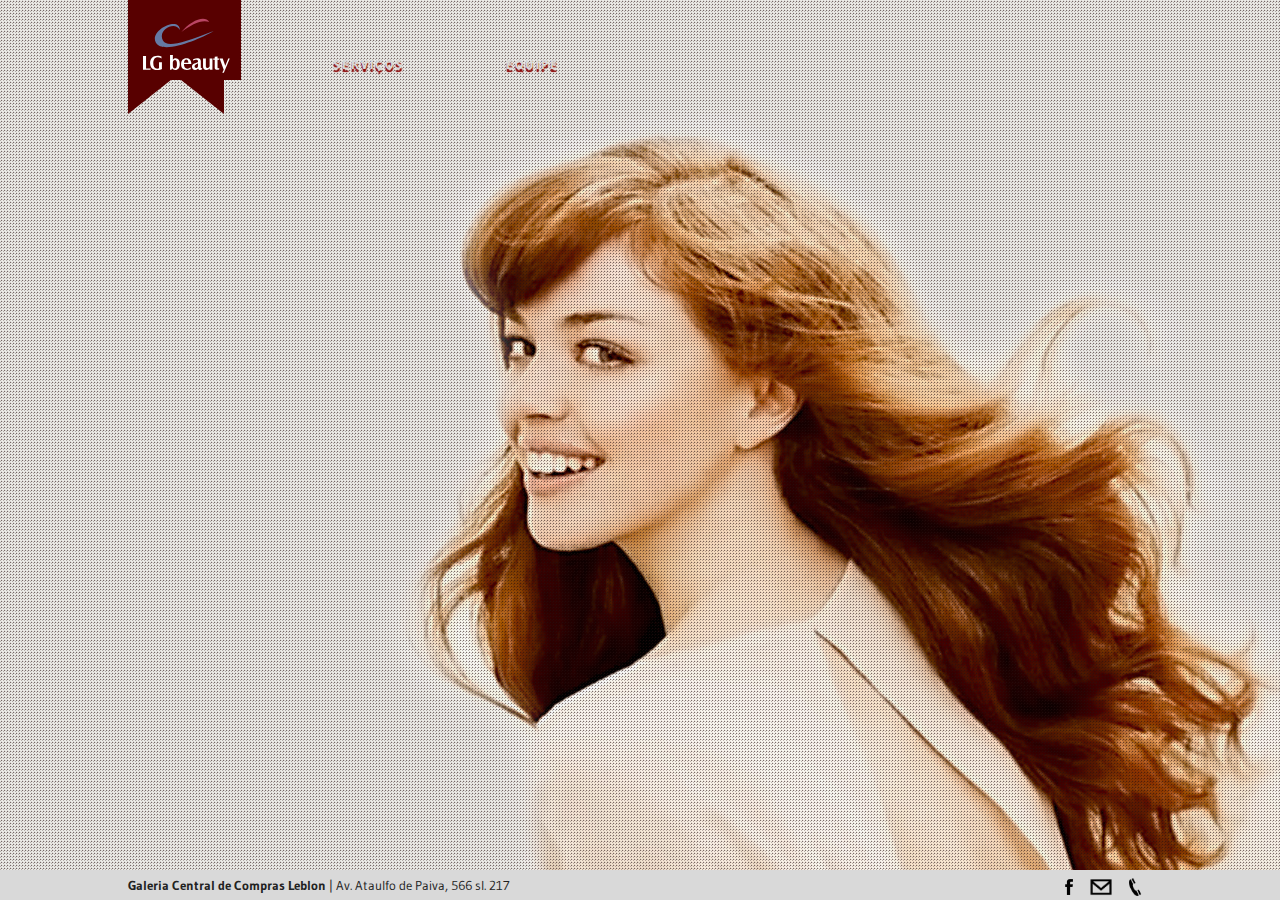
==== servicos.html @ 611778e8 "v2" ====
<!DOCTYPE html>
<!--[if lt IE 7]>      <html id="servicos" class="no-js lt-ie9 lt-ie8 lt-ie7"> <![endif]-->
<!--[if IE 7]>         <html id="servicos" class="no-js lt-ie9 lt-ie8"> <![endif]-->
<!--[if IE 8]>         <html id="servicos" class="no-js lt-ie9"> <![endif]-->
<!--[if gt IE 8]><!--> <html id="servicos" class="no-js"> <!--<![endif]-->
    <head>
        <meta charset="utf-8">
        <meta http-equiv="X-UA-Compatible" content="IE=edge,chrome=1">
        <title>salão LG beauty</title>
        <meta name="description" content="">
        <meta name="viewport" content="width=device-width">

        <link href='http://fonts.googleapis.com/css?family=Gudea:400,700,400italic' rel='stylesheet' type='text/css'>
        <link rel="stylesheet" href="css/main.css">

        <script src="js/vendor/modernizr-2.6.2-respond-1.1.0.min.js"></script>
    </head>
    <body>
        <!--[if lt IE 7]>
            <p class="chromeframe">You are using an <strong>outdated</strong> browser. Please <a href="http://browsehappy.com/">upgrade your browser</a> or <a href="http://www.google.com/chromeframe/?redirect=true">activate Google Chrome Frame</a> to improve your experience.</p>
        <![endif]-->
        <div class="header">
            <header class="content">
                <figure>
                    <a href="index.html"><img src="i/logo_v.svg" alt=""></a>
                    <h1>LG beauty</h1>
                </figure>

                <nav>
                    <ul>
                        <li>
                            <span></span>
                            <a href="servicos.html">Serviços</a>
                        </li>
                        <li>
                            <span></span>
                            <a href="equipe.html">Equipe</a>
                        </li>
                    </ul>
                </nav>
            </header>
        </div>
        
        <div id="main" class="servicos">
            <div id="halftone"></div>
        </div>

        <article>
            
        </article>
        
        <footer>
            <div class="content">
                <p><strong>Galeria Central de Compras Leblon</strong> | Av. Ataulfo de Paiva, 566 sl. 217</p>
                <aside>
                    <span><img class="f" src="i/facebook.png" alt="facebook"></span>
                    <span><img class="m" src="i/email.png" alt="email"></span>
                    <span><img class="t" src="i/tel.png" alt="telefone"></span>
                </aside>
            </div>
        </footer>

      
        <!-- SCRIPTS -->
        <script src="//ajax.googleapis.com/ajax/libs/jquery/1.8.3/jquery.min.js"></script>
        <script>window.jQuery || document.write('<script src="js/vendor/jquery-1.8.3.min.js"><\/script>')</script>

        <script src="js/plugins.js"></script>
        <script src="js/main.js"></script>

        <script>
            var _gaq=[['_setAccount','UA-XXXXX-X'],['_trackPageview']];
            (function(d,t){var g=d.createElement(t),s=d.getElementsByTagName(t)[0];
            g.src=('https:'==location.protocol?'//ssl':'//www')+'.google-analytics.com/ga.js';
            s.parentNode.insertBefore(g,s)}(document,'script'));
        </script>
    </body>
</html>
---- css/main.css ----
/* normalize.css v1.0.1 | MIT License | git.io/normalize */
/* ==========================================================================
   HTML5 display definitions
   ========================================================================== */
/*
 * Corrects `block` display not defined in IE 6/7/8/9 and Firefox 3.
 */
/* line 11, ../scss/normalize.scss */
article, aside, details, figcaption, figure, footer, header, hgroup, nav, section, summary {
  display: block;
}

/*
 * Corrects `inline-block` display not defined in IE 6/7/8/9 and Firefox 3.
 */
/* line 19, ../scss/normalize.scss */
audio, canvas, video {
  display: inline-block;
  *display: inline;
  *zoom: 1;
}

/*
 * Prevents modern browsers from displaying `audio` without controls.
 * Remove excess height in iOS 5 devices.
 */
/* line 30, ../scss/normalize.scss */
audio:not([controls]) {
  display: none;
  height: 0;
}

/*
 * Addresses styling for `hidden` attribute not present in IE 7/8/9, Firefox 3,
 * and Safari 4.
 * Known issue: no IE 6 support.
 */
/* line 41, ../scss/normalize.scss */
[hidden] {
  display: none;
}

/* ==========================================================================
   Base
   ========================================================================== */
/*
 * 1. Corrects text resizing oddly in IE 6/7 when body `font-size` is set using
 *    `em` units.
 * 2. Prevents iOS text size adjust after orientation change, without disabling
 *    user zoom.
 */
/* line 56, ../scss/normalize.scss */
html {
  font-size: 100%;
  /* 1 */
  -webkit-text-size-adjust: 100%;
  /* 2 */
  -ms-text-size-adjust: 100%;
  /* 2 */
  font-family: sans-serif;
}

/*
 * Addresses `font-family` inconsistency between `textarea` and other form
 * elements.
 */
/* line 71, ../scss/normalize.scss */
button, input, select, textarea {
  font-family: sans-serif;
}

/*
 * Addresses margins handled incorrectly in IE 6/7.
 */
/* line 79, ../scss/normalize.scss */
body {
  margin: 0;
}

/* ==========================================================================
   Links
   ========================================================================== */
/*
 * Addresses `outline` inconsistency between Chrome and other browsers.
 */
/* line 92, ../scss/normalize.scss */
a:focus {
  outline: thin dotted;
}
/* line 95, ../scss/normalize.scss */
a:active, a:hover {
  outline: 0;
}

/*
 * Improves readability when focused and also mouse hovered in all browsers.
 */
/* ==========================================================================
   Typography
   ========================================================================== */
/*
 * Addresses font sizes and margins set differently in IE 6/7.
 * Addresses font sizes within `section` and `article` in Firefox 4+, Safari 5,
 * and Chrome.
 */
/* line 114, ../scss/normalize.scss */
h1 {
  font-size: 2em;
  margin: 0.67em 0;
}

/* line 119, ../scss/normalize.scss */
h2 {
  font-size: 1.5em;
  margin: 0.83em 0;
}

/* line 124, ../scss/normalize.scss */
h3 {
  font-size: 1.17em;
  margin: 1em 0;
}

/* line 129, ../scss/normalize.scss */
h4 {
  font-size: 1em;
  margin: 1.33em 0;
}

/* line 134, ../scss/normalize.scss */
h5 {
  font-size: 0.83em;
  margin: 1.67em 0;
}

/* line 139, ../scss/normalize.scss */
h6 {
  font-size: 0.75em;
  margin: 2.33em 0;
}

/*
 * Addresses styling not present in IE 7/8/9, Safari 5, and Chrome.
 */
/* line 148, ../scss/normalize.scss */
abbr[title] {
  border-bottom: 1px dotted;
}

/*
 * Addresses style set to `bolder` in Firefox 3+, Safari 4/5, and Chrome.
 */
/* line 156, ../scss/normalize.scss */
b, strong {
  font-weight: bold;
}

/* line 160, ../scss/normalize.scss */
blockquote {
  margin: 1em 40px;
}

/*
 * Addresses styling not present in Safari 5 and Chrome.
 */
/* line 168, ../scss/normalize.scss */
dfn {
  font-style: italic;
}

/*
 * Addresses styling not present in IE 6/7/8/9.
 */
/* line 176, ../scss/normalize.scss */
mark {
  background: #ff0;
  color: #000;
}

/*
 * Addresses margins set differently in IE 6/7.
 */
/* line 185, ../scss/normalize.scss */
p, pre {
  margin: 1em 0;
}

/*
 * Corrects font family set oddly in IE 6, Safari 4/5, and Chrome.
 */
/* line 193, ../scss/normalize.scss */
code, kbd, pre, samp {
  font-family: monospace, serif;
  _font-family: 'courier new', monospace;
  font-size: 1em;
}

/*
 * Improves readability of pre-formatted text in all browsers.
 */
/* line 203, ../scss/normalize.scss */
pre {
  white-space: pre;
  white-space: pre-wrap;
  word-wrap: break-word;
}

/*
 * Addresses CSS quotes not supported in IE 6/7.
 */
/* line 213, ../scss/normalize.scss */
q {
  quotes: none;
}
/* line 215, ../scss/normalize.scss */
q:before, q:after {
  content: '';
  content: none;
}

/*
 * Addresses `quotes` property not supported in Safari 4.
 */
/*
 * Addresses inconsistent and variable font size in all browsers.
 */
/* line 229, ../scss/normalize.scss */
small {
  font-size: 80%;
}

/*
 * Prevents `sub` and `sup` affecting `line-height` in all browsers.
 */
/* line 237, ../scss/normalize.scss */
sub {
  font-size: 75%;
  line-height: 0;
  position: relative;
  vertical-align: baseline;
}

/* line 244, ../scss/normalize.scss */
sup {
  font-size: 75%;
  line-height: 0;
  position: relative;
  vertical-align: baseline;
  top: -0.5em;
}

/* line 252, ../scss/normalize.scss */
sub {
  bottom: -0.25em;
}

/* ==========================================================================
   Lists
   ========================================================================== */
/*
 * Addresses margins set differently in IE 6/7.
 */
/* line 264, ../scss/normalize.scss */
dl, menu, ol, ul {
  margin: 1em 0;
}

/* line 268, ../scss/normalize.scss */
dd {
  margin: 0 0 0 40px;
}

/*
 * Addresses paddings set differently in IE 6/7.
 */
/* line 276, ../scss/normalize.scss */
menu, ol, ul {
  padding: 0 0 0 40px;
}

/*
 * Corrects list images handled incorrectly in IE 7.
 */
/* line 285, ../scss/normalize.scss */
nav ul, nav ol {
  list-style: none;
  list-style-image: none;
}

/* ==========================================================================
   Embedded content
   ========================================================================== */
/*
 * 1. Removes border when inside `a` element in IE 6/7/8/9 and Firefox 3.
 * 2. Improves image quality when scaled in IE 7.
 */
/* line 300, ../scss/normalize.scss */
img {
  border: 0;
  /* 1 */
  -ms-interpolation-mode: bicubic;
  /* 2 */
}

/*
 * Corrects overflow displayed oddly in IE 9.
 */
/* line 311, ../scss/normalize.scss */
svg:not(:root) {
  overflow: hidden;
}

/* ==========================================================================
   Figures
   ========================================================================== */
/*
 * Addresses margin not present in IE 6/7/8/9, Safari 5, and Opera 11.
 */
/* line 323, ../scss/normalize.scss */
figure, form {
  margin: 0;
}

/* ==========================================================================
   Forms
   ========================================================================== */
/*
 * Corrects margin displayed oddly in IE 6/7.
 */
/*
 * Define consistent border, margin, and padding.
 */
/* line 339, ../scss/normalize.scss */
fieldset {
  border: 1px solid #c0c0c0;
  margin: 0 2px;
  padding: 0.35em 0.625em 0.75em;
}

/*
 * 1. Corrects color not being inherited in IE 6/7/8/9.
 * 2. Corrects text not wrapping in Firefox 3.
 * 3. Corrects alignment displayed oddly in IE 6/7.
 */
/* line 351, ../scss/normalize.scss */
legend {
  border: 0;
  /* 1 */
  padding: 0;
  white-space: normal;
  /* 2 */
  *margin-left: -7px;
  /* 3 */
}

/*
 * 1. Corrects font size not being inherited in all browsers.
 * 2. Addresses margins set differently in IE 6/7, Firefox 3+, Safari 5,
 *    and Chrome.
 * 3. Improves appearance and consistency in all browsers.
 */
/* line 368, ../scss/normalize.scss */
button, input, select, textarea {
  font-size: 100%;
  /* 1 */
  margin: 0;
  /* 2 */
  vertical-align: baseline;
  /* 3 */
  *vertical-align: middle;
  /* 3 */
}

/*
 * Addresses Firefox 3+ setting `line-height` on `input` using `!important` in
 * the UA stylesheet.
 */
/* line 384, ../scss/normalize.scss */
button, input {
  line-height: normal;
}

/*
 * 1. Avoid the WebKit bug in Android 4.0.* where (2) destroys native `audio`
 *    and `video` controls.
 * 2. Corrects inability to style clickable `input` types in iOS.
 * 3. Improves usability and consistency of cursor style between image-type
 *    `input` and others.
 * 4. Removes inner spacing in IE 7 without affecting normal text inputs.
 *    Known issue: inner spacing remains in IE 6.
 */
/* line 398, ../scss/normalize.scss */
button, html input[type="button"] {
  -webkit-appearance: button;
  /* 2 */
  cursor: pointer;
  /* 3 */
  *overflow: visible;
  /* 4 */
}

/* line 408, ../scss/normalize.scss */
input[type="reset"], input[type="submit"] {
  -webkit-appearance: button;
  /* 2 */
  cursor: pointer;
  /* 3 */
  *overflow: visible;
  /* 4 */
}

/*
 * Re-set default cursor for disabled elements.
 */
/* line 422, ../scss/normalize.scss */
button[disabled] {
  cursor: default;
}

/* line 427, ../scss/normalize.scss */
input[disabled] {
  cursor: default;
}
/* line 430, ../scss/normalize.scss */
input[type="checkbox"], input[type="radio"] {
  box-sizing: border-box;
  /* 1 */
  padding: 0;
  /* 2 */
  *height: 13px;
  /* 3 */
  *width: 13px;
  /* 3 */
}
/* line 440, ../scss/normalize.scss */
input[type="search"] {
  -webkit-appearance: textfield;
  /* 1 */
  -moz-box-sizing: content-box;
  -webkit-box-sizing: content-box;
  /* 2 */
  box-sizing: content-box;
}
/* line 447, ../scss/normalize.scss */
input[type="search"]::-webkit-search-cancel-button, input[type="search"]::-webkit-search-decoration {
  -webkit-appearance: none;
}

/*
 * 1. Addresses box sizing set to content-box in IE 8/9.
 * 2. Removes excess padding in IE 8/9.
 * 3. Removes excess padding in IE 7.
 *    Known issue: excess padding remains in IE 6.
 */
/*
 * 1. Addresses `appearance` set to `searchfield` in Safari 5 and Chrome.
 * 2. Addresses `box-sizing` set to `border-box` in Safari 5 and Chrome
 *    (include `-moz` to future-proof).
 */
/*
 * Removes inner padding and search cancel button in Safari 5 and Chrome
 * on OS X.
 */
/*
 * Removes inner padding and border in Firefox 3+.
 */
/* line 475, ../scss/normalize.scss */
button::-moz-focus-inner, input::-moz-focus-inner {
  border: 0;
  padding: 0;
}

/*
 * 1. Removes default vertical scrollbar in IE 6/7/8/9.
 * 2. Improves readability and alignment in all browsers.
 */
/* line 485, ../scss/normalize.scss */
textarea {
  overflow: auto;
  /* 1 */
  vertical-align: top;
  /* 2 */
}

/* ==========================================================================
   Tables
   ========================================================================== */
/*
 * Remove most spacing between table cells.
 */
/* line 500, ../scss/normalize.scss */
table {
  border-collapse: collapse;
  border-spacing: 0;
}

/* ==========================================================================
   HTML5 Boilerplate styles - h5bp.com (generated via initializr.com)
   ========================================================================== */
/* line 9, ../scss/h5bp_base.scss */
html,
button,
input,
select,
textarea {
  color: #222;
}

/* line 13, ../scss/h5bp_base.scss */
body {
  font-size: 1em;
  line-height: 1.4;
}

/* line 18, ../scss/h5bp_base.scss */
::-moz-selection {
  background: #b3d4fc;
  text-shadow: none;
}

/* line 23, ../scss/h5bp_base.scss */
::selection {
  background: #b3d4fc;
  text-shadow: none;
}

/* line 28, ../scss/h5bp_base.scss */
hr {
  display: block;
  height: 1px;
  border: 0;
  border-top: 1px solid #ccc;
  margin: 1em 0;
  padding: 0;
}

/* line 37, ../scss/h5bp_base.scss */
img {
  vertical-align: middle;
}

/* line 41, ../scss/h5bp_base.scss */
fieldset {
  border: 0;
  margin: 0;
  padding: 0;
}

/* line 47, ../scss/h5bp_base.scss */
textarea {
  resize: vertical;
}

/* line 51, ../scss/h5bp_base.scss */
.chromeframe {
  margin: 0.2em 0;
  background: #ccc;
  color: #000;
  padding: 0.2em 0;
}

/* ==========================================================================
   H5bp Helper classes
   ========================================================================== */
/* line 23, ../scss/h5bp_helpers.scss */
header figure h1 {
  border: 0;
  clip: rect(0 0 0 0);
  height: 1px;
  margin: -1px;
  overflow: hidden;
  padding: 0;
  position: absolute;
  width: 1px;
}
/* line 48, ../scss/h5bp_helpers.scss */
#servicos div.header, header figure {
  *zoom: 1;
}
/* line 49, ../scss/h5bp_helpers.scss */
#servicos div.header:before, header figure:before {
  content: " ";
  display: table;
}
/* line 53, ../scss/h5bp_helpers.scss */
#servicos div.header:after, header figure:after {
  content: " ";
  display: table;
  clear: both;
}

/* ==========================================================================
   Print styles
   ========================================================================== */
@media print {
  /* line 6, ../scss/h5bp_print.scss */
  * {
    background: transparent !important;
    color: #000 !important;
    /* Black prints faster: h5bp.com/s */
    box-shadow: none !important;
    text-shadow: none !important;
  }

  /* line 14, ../scss/h5bp_print.scss */
  a,
  a:visited {
    text-decoration: underline;
  }

  /* line 18, ../scss/h5bp_print.scss */
  a[href]:after {
    content: " (" attr(href) ")";
  }

  /* line 22, ../scss/h5bp_print.scss */
  abbr[title]:after {
    content: " (" attr(title) ")";
  }

  /*
   * Don't show links for images, or javascript/internal links
   */
  /* line 32, ../scss/h5bp_print.scss */
  a[href^="javascript:"]:after,
  a[href^="#"]:after {
    content: "";
  }

  /* line 37, ../scss/h5bp_print.scss */
  pre,
  blockquote {
    border: 1px solid #999;
    page-break-inside: avoid;
  }

  /* line 42, ../scss/h5bp_print.scss */
  thead {
    display: table-header-group;
    /* h5bp.com/t */
  }

  /* line 47, ../scss/h5bp_print.scss */
  tr,
  img {
    page-break-inside: avoid;
  }

  /* line 51, ../scss/h5bp_print.scss */
  img {
    max-width: 100% !important;
  }

  @page {
    margin: 0.5cm;
}

  /* line 61, ../scss/h5bp_print.scss */
  p,
  h2,
  h3 {
    orphans: 3;
    widows: 3;
  }

  /* line 67, ../scss/h5bp_print.scss */
  h2,
  h3 {
    page-break-after: avoid;
  }
}
/* ==========================================================================
   My Helper classes
   ========================================================================== */
/* line 4, ../scss/th_helpers.scss */
html * {
  -webkit-box-sizing: border-box;
  -moz-box-sizing: border-box;
  box-sizing: border-box;
}

/* line 10, ../scss/th_helpers.scss */
body {
  background-color: #000;
  min-height: 100%;
}

/* line 15, ../scss/th_helpers.scss */
a {
  text-transform: none;
  text-decoration: none;
  color: inherit;
}

/* line 38, ../scss/th_helpers.scss */
.content {
  width: 80%;
  margin: 0 auto;
}

/* ==========================================================================
   Author's custom styles
   ========================================================================== */
/* line 17, ../scss/main.scss */
body {
  background-color: #d9d9d9;
  -webkit-box-shadow: 0 -2px 5px white;
  box-shadow: 0 -2px 5px white;
  min-height: 100%;
}

/* line 25, ../scss/main.scss */
#servicos div.header {
  position: absolute;
  left: 0;
  right: 0;
  background-color: #e1e1df;
  background-color: rgba(214, 214, 214, 0);
}

/* line 33, ../scss/main.scss */
header {
  position: absolute;
  left: 0;
  right: 0;
  z-index: 99;
}
/* line 39, ../scss/main.scss */
header figure {
  float: left;
  background-color: #580000;
  width: 112.5px;
  height: 5em;
  padding-top: 1em;
  -webkit-transition: height .5s;
  -moz-transition: height .5s;
  -o-transition: height .5s;
  -ms-transition: height .5s;
  transition: height .5s;
}
/* line 53, ../scss/main.scss */
header figure:before {
  content: "";
  position: absolute;
  top: 35%;
  border-style: solid;
  border-width: 48px;
  border-color: #580000;
  border-bottom-width: 38px;
  border-bottom-color: transparent;
  z-index: -1;
  -webkit-transform: rotate(360deg);
  -moz-transform: rotate(360deg);
  -o-transform: rotate(360deg);
  -ms-transform: rotate(360deg);
  transform: rotate(360deg);
}
/* line 70, ../scss/main.scss */
header figure img {
  width: 85%;
  display: block;
  margin: 0 auto;
}
/* line 81, ../scss/main.scss */
header nav {
  font-family: "Gudea", Tahoma, sans-serif;
  margin-left: 12em;
}
/* line 85, ../scss/main.scss */
header nav ul {
  margin: 3.25em 0 0;
  padding: 0;
}
/* line 89, ../scss/main.scss */
header nav ul li {
  position: relative;
  display: inline;
  margin-right: 4.5em;
  text-align: center;
}
/* line 95, ../scss/main.scss */
header nav ul li span {
  position: absolute;
  left: 0;
  bottom: -10px;
  border-bottom: 1px solid darkRed;
  display: inline-block;
  width: 0;
}
/* line 104, ../scss/main.scss */
header nav ul li:hover span {
  width: 100%;
}
/* line 109, ../scss/main.scss */
header nav ul li a {
  font-size: 0.8125em;
  font-weight: bold;
  letter-spacing: 2px;
  padding: 0 1em;
  color: #d9d9d9;
  background-color: transparent;
  text-transform: uppercase;
  text-shadow: 0 3px 1px darkRed;
}

/* line 125, ../scss/main.scss */
#main {
  font-size: 0.9375em;
  position: absolute;
  top: 0;
  bottom: 2em;
  left: 0;
  right: 0;
  padding-top: 4em;
  background-image: url(/i/l1.jpg);
  background-position: center right;
  background-size: cover;
  background-repeat: no-repeat;
  min-height: 100%;
  *height: 100%;
}
/* line 141, ../scss/main.scss */
#main.servicos {
  background-image: url(/i/r1.jpg);
}
/* line 145, ../scss/main.scss */
#main #halftone {
  position: absolute;
  top: 0;
  bottom: 0;
  left: 0;
  right: 0;
  background-image: url(/i/dots.png);
  background-size: 3px;
}

/* line 154, ../scss/main.scss */
footer {
  font-family: "Gudea", Tahoma, sans-serif;
  font-size: 0.8125em;
  line-height: 2.30769em;
  background-color: #d9d9d9;
  position: absolute;
  bottom: 0;
  left: 0;
  right: 0;
  height: 2.30769em;
}
/* line 165, ../scss/main.scss */
footer p {
  display: inline;
  margin: 0;
  padding: 0;
}
/* line 171, ../scss/main.scss */
footer aside {
  display: inline;
  float: right;
  height: 2.30769em;
}
/* line 176, ../scss/main.scss */
footer aside span {
  margin-right: 0.5em;
}
/* line 180, ../scss/main.scss */
footer aside img {
  display: inline;
}
/* line 183, ../scss/main.scss */
footer aside img.f {
  height: 20px;
}
/* line 186, ../scss/main.scss */
footer aside img.m {
  height: 26px;
}
/* line 189, ../scss/main.scss */
footer aside img.t {
  height: 22px;
}
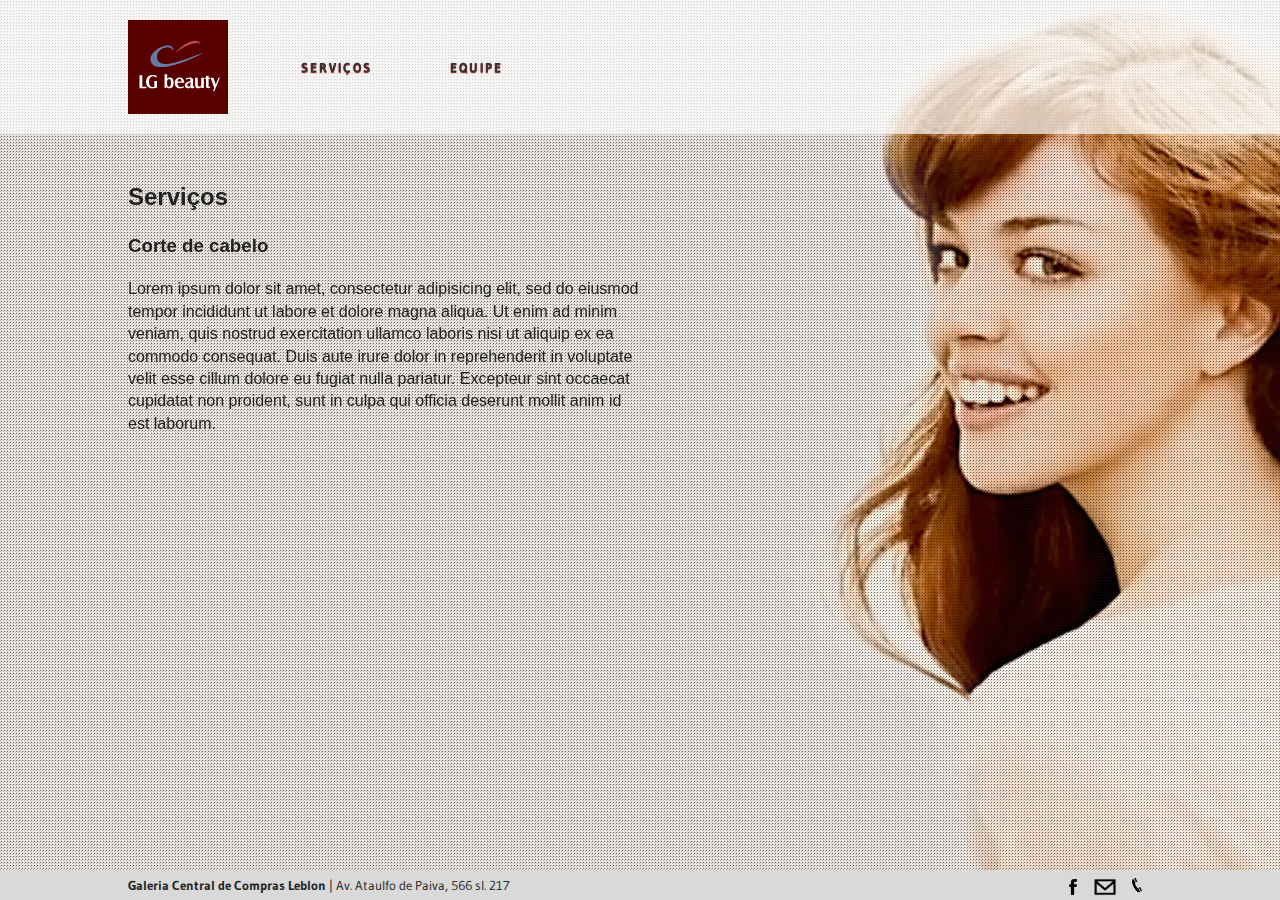
==== commit a1907d72: "responsive initiated" ====
--- a/servicos.html
+++ b/servicos.html
@@ -19,8 +19,9 @@
         <!--[if lt IE 7]>
             <p class="chromeframe">You are using an <strong>outdated</strong> browser. Please <a href="http://browsehappy.com/">upgrade your browser</a> or <a href="http://www.google.com/chromeframe/?redirect=true">activate Google Chrome Frame</a> to improve your experience.</p>
         <![endif]-->
-        <div class="header">
-            <header class="content">
+        
+        <header>
+            <div class="content">
                 <figure>
                     <a href="index.html"><img src="i/logo_v.svg" alt=""></a>
                     <h1>LG beauty</h1>
@@ -38,15 +39,28 @@
                         </li>
                     </ul>
                 </nav>
-            </header>
-        </div>
+            </div>
+        </header>
         
-        <div id="main" class="servicos">
+        <div id="image">
             <div id="halftone"></div>
         </div>
 
         <article>
-            
+            <div class="content">
+                
+                    <h2>Serviços</h2>
+                    <section>
+                        <h3>Corte de cabelo</h3>
+                        <p>Lorem ipsum dolor sit amet, consectetur adipisicing elit, sed do eiusmod
+                        tempor incididunt ut labore et dolore magna aliqua. Ut enim ad minim veniam,
+                        quis nostrud exercitation ullamco laboris nisi ut aliquip ex ea commodo
+                        consequat. Duis aute irure dolor in reprehenderit in voluptate velit esse
+                        cillum dolore eu fugiat nulla pariatur. Excepteur sint occaecat cupidatat non
+                        proident, sunt in culpa qui officia deserunt mollit anim id est laborum.</p>
+                    </section>
+
+            </div>
         </article>
         
         <footer>
--- a/css/main.css
+++ b/css/main.css
@@ -574,16 +574,16 @@
   width: 1px;
 }
 /* line 48, ../scss/h5bp_helpers.scss */
-#servicos div.header, header figure {
+header {
   *zoom: 1;
 }
 /* line 49, ../scss/h5bp_helpers.scss */
-#servicos div.header:before, header figure:before {
+header:before {
   content: " ";
   display: table;
 }
 /* line 53, ../scss/h5bp_helpers.scss */
-#servicos div.header:after, header figure:after {
+header:after {
   content: " ";
   display: table;
   clear: both;
@@ -698,6 +698,39 @@
   margin: 0 auto;
 }
 
+/* line 43, ../scss/th_helpers.scss */
+.hide-phone {
+  display: none;
+}
+@media (min-width: 780px) {
+  /* line 43, ../scss/th_helpers.scss */
+  .hide-phone {
+    display: inline;
+  }
+}
+
+/* line 51, ../scss/th_helpers.scss */
+.up-600 {
+  display: inline;
+}
+@media (max-width: 600px) {
+  /* line 51, ../scss/th_helpers.scss */
+  .up-600 {
+    display: none;
+  }
+}
+
+/* line 58, ../scss/th_helpers.scss */
+.down-600 {
+  display: none;
+}
+@media (max-width: 600px) {
+  /* line 58, ../scss/th_helpers.scss */
+  .down-600 {
+    display: inline;
+  }
+}
+
 /* ==========================================================================
    Author's custom styles
    ========================================================================== */
@@ -710,75 +743,48 @@
 }
 
 /* line 25, ../scss/main.scss */
-#servicos div.header {
-  position: absolute;
-  left: 0;
-  right: 0;
-  background-color: #e1e1df;
-  background-color: rgba(214, 214, 214, 0);
-}
-
-/* line 33, ../scss/main.scss */
 header {
-  position: absolute;
+  position: fixed;
+  top: 0;
   left: 0;
   right: 0;
   z-index: 99;
-}
-/* line 39, ../scss/main.scss */
+  padding: 20px 0;
+}
+/* line 33, ../scss/main.scss */
 header figure {
   float: left;
+  width: 100px;
+  height: 94px;
+  padding-top: 18px;
+  padding-right: 1px;
   background-color: #580000;
-  width: 112.5px;
-  height: 5em;
-  padding-top: 1em;
-  -webkit-transition: height .5s;
-  -moz-transition: height .5s;
-  -o-transition: height .5s;
-  -ms-transition: height .5s;
-  transition: height .5s;
-}
-/* line 53, ../scss/main.scss */
-header figure:before {
-  content: "";
-  position: absolute;
-  top: 35%;
-  border-style: solid;
-  border-width: 48px;
-  border-color: #580000;
-  border-bottom-width: 38px;
-  border-bottom-color: transparent;
-  z-index: -1;
-  -webkit-transform: rotate(360deg);
-  -moz-transform: rotate(360deg);
-  -o-transform: rotate(360deg);
-  -ms-transform: rotate(360deg);
-  transform: rotate(360deg);
-}
-/* line 70, ../scss/main.scss */
+}
+/* line 41, ../scss/main.scss */
 header figure img {
-  width: 85%;
+  width: 90%;
   display: block;
   margin: 0 auto;
 }
-/* line 81, ../scss/main.scss */
+/* line 53, ../scss/main.scss */
 header nav {
   font-family: "Gudea", Tahoma, sans-serif;
-  margin-left: 12em;
-}
-/* line 85, ../scss/main.scss */
+  margin-left: 10em;
+  padding-top: 35px;
+}
+/* line 58, ../scss/main.scss */
 header nav ul {
-  margin: 3.25em 0 0;
+  margin: 0;
   padding: 0;
 }
-/* line 89, ../scss/main.scss */
+/* line 62, ../scss/main.scss */
 header nav ul li {
   position: relative;
   display: inline;
-  margin-right: 4.5em;
+  margin-right: 3em;
   text-align: center;
 }
-/* line 95, ../scss/main.scss */
+/* line 68, ../scss/main.scss */
 header nav ul li span {
   position: absolute;
   left: 0;
@@ -787,11 +793,11 @@
   display: inline-block;
   width: 0;
 }
-/* line 104, ../scss/main.scss */
+/* line 77, ../scss/main.scss */
 header nav ul li:hover span {
   width: 100%;
 }
-/* line 109, ../scss/main.scss */
+/* line 82, ../scss/main.scss */
 header nav ul li a {
   font-size: 0.8125em;
   font-weight: bold;
@@ -800,11 +806,15 @@
   color: #d9d9d9;
   background-color: transparent;
   text-transform: uppercase;
-  text-shadow: 0 3px 1px darkRed;
-}
-
-/* line 125, ../scss/main.scss */
-#main {
+  text-shadow: 0 1px 1px darkRed;
+}
+/* line 93, ../scss/main.scss */
+header nav ul li a:hover {
+  color: white;
+}
+
+/* line 103, ../scss/main.scss */
+#image {
   font-size: 0.9375em;
   position: absolute;
   top: 0;
@@ -819,12 +829,8 @@
   min-height: 100%;
   *height: 100%;
 }
-/* line 141, ../scss/main.scss */
-#main.servicos {
-  background-image: url(/i/r1.jpg);
-}
-/* line 145, ../scss/main.scss */
-#main #halftone {
+/* line 119, ../scss/main.scss */
+#image #halftone {
   position: absolute;
   top: 0;
   bottom: 0;
@@ -834,7 +840,7 @@
   background-size: 3px;
 }
 
-/* line 154, ../scss/main.scss */
+/* line 128, ../scss/main.scss */
 footer {
   font-family: "Gudea", Tahoma, sans-serif;
   font-size: 0.8125em;
@@ -846,35 +852,72 @@
   right: 0;
   height: 2.30769em;
 }
-/* line 165, ../scss/main.scss */
+/* line 139, ../scss/main.scss */
 footer p {
   display: inline;
   margin: 0;
   padding: 0;
 }
-/* line 171, ../scss/main.scss */
+/* line 145, ../scss/main.scss */
 footer aside {
   display: inline;
   float: right;
   height: 2.30769em;
-}
-/* line 176, ../scss/main.scss */
+  white-space: nowrap;
+}
+/* line 151, ../scss/main.scss */
 footer aside span {
   margin-right: 0.5em;
 }
-/* line 180, ../scss/main.scss */
+/* line 155, ../scss/main.scss */
 footer aside img {
   display: inline;
 }
-/* line 183, ../scss/main.scss */
+/* line 158, ../scss/main.scss */
 footer aside img.f {
   height: 20px;
 }
-/* line 186, ../scss/main.scss */
+/* line 161, ../scss/main.scss */
 footer aside img.m {
   height: 26px;
 }
-/* line 189, ../scss/main.scss */
+/* line 164, ../scss/main.scss */
 footer aside img.t {
-  height: 22px;
-}
+  position: relative;
+  top: -2px;
+  height: 18px;
+}
+
+/* line 173, ../scss/main.scss */
+article {
+  position: absolute;
+  top: 10em;
+}
+/* line 177, ../scss/main.scss */
+article section {
+  width: 50%;
+}
+
+/* line 187, ../scss/main.scss */
+#servicos {
+  background-color: #f2f0ed;
+}
+/* line 190, ../scss/main.scss */
+#servicos header {
+  background-image: url(/i/header_servicos.png);
+}
+/* line 195, ../scss/main.scss */
+#servicos header nav a {
+  color: #333333;
+}
+/* line 198, ../scss/main.scss */
+#servicos header nav a:hover {
+  color: #df964e;
+  text-shadow: 0 1px 1px black;
+}
+/* line 207, ../scss/main.scss */
+#servicos #image {
+  position: fixed;
+  background-image: url(/i/r2.jpg);
+  background-position: 160px center;
+}
